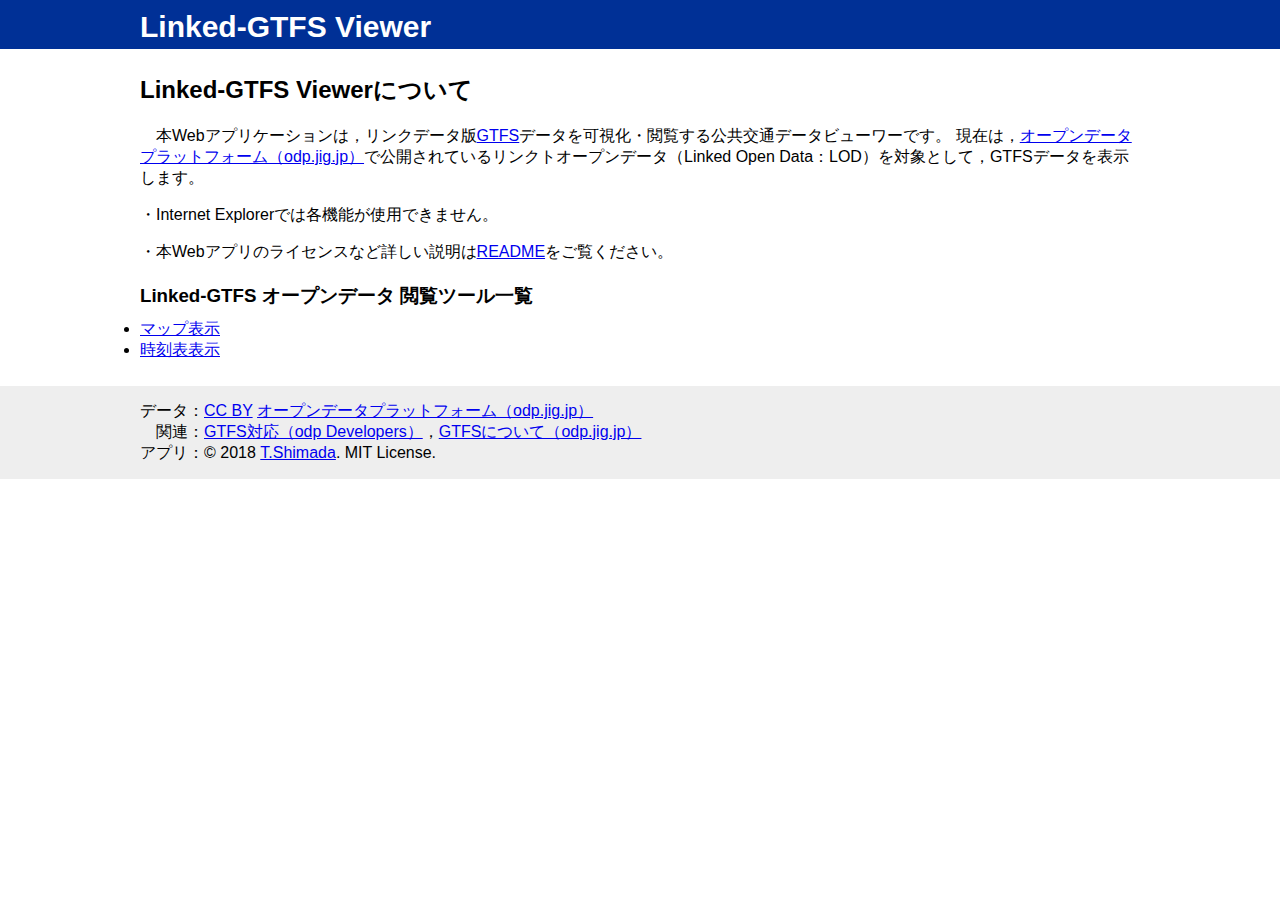
==== index.html @ 3bb2e5da "Add files via upload" ====
<!DOCTYPE html>
<html>
<head>
<meta charset="utf-8">
<title>Linked-GTFS Viewer</title>
<meta name="author" content="T.Shimada">
<meta name="description" content="公共交通データ（GTFS・標準的なバス情報フォーマット）についてマップ表示、時刻表の表示、時刻検索を行うことができます。">
<meta name="keywords" content="GTFS,標準的なバス情報フォーマット,公共交通,鉄道,バス">
<meta name="viewport" content="width=device-width">
<link rel="stylesheet" href="css/new-style.css">
</head>
<body>
<header class="header">
<div class="header-inner">
<div class="headsite">
	<div class="site">
<h1>Linked-GTFS Viewer</h1>
	</div>
</div>
</div>
</header>
<div class="content">
<h2>Linked-GTFS Viewerについて</h2>
<p>　本Webアプリケーションは，リンクデータ版<a href="https://developers.google.com/transit/gtfs/?hl=ja" target="_blank">GTFS</a>データを可視化・閲覧する公共交通データビューワーです。 現在は，<a href="https://odp.jig.jp/" target="_blank">オープンデータプラットフォーム（odp.jig.jp）</a>で公開されているリンクトオープンデータ（Linked Open Data：LOD）を対象として，GTFSデータを表示します。</p>
<p>・Internet Explorerでは各機能が使用できません。</p>
<p>・本Webアプリのライセンスなど詳しい説明は<a href="https://github.com/tshimada291/lod-gtfs-viewer">README</a>をご覧ください。</p>
<h3>Linked-GTFS オープンデータ 閲覧ツール一覧</h3>
<ul>
<li><a href="lod-gtfs-map.html">マップ表示</a></li>
<li><a href="lod-gtfs-timetable.html">時刻表表示</a></li>
</ul>
</div>
</div>
<div class="footer">
<div class="footer-inner">
データ：<a href="https://creativecommons.org/licenses/by/2.1/jp/" target="_blank">CC BY</a> <a href="https://odp.jig.jp/" target="_blank">オープンデータプラットフォーム（odp.jig.jp）</a><br>
　関連：<a href="http://developer.odp.jig.jp/blog/gtfs/" target="_blank">GTFS対応（odp Developers）</a>，<a href="https://api.odp.jig.jp/docs/gtfs.html" target="_blank">GTFSについて（odp.jig.jp）</a><br>
アプリ：&copy; 2018 <a href="https://github.com/tshimada291" target="_blank">T.Shimada</a>. MIT License.</div>
</div>
</div>
</body>
</html>
---- css/new-style.css ----
@charset "utf-8";

*{margin: 0; padding: 0;}
html, body{
	height: 100%;
}

body{font-family: 'Lucida Grande', 'Hiragino Kaku Gothic Pro', Meiryo, sans-serif}

.site h1{color: #ffffff;
	text-decoration: none}
.site h1 a{color: #ffffff;
	text-decoration: none}
.site h1{margin: 0;
	font-size: 30px}

.menu{font-weight:bold}
.menu ul{
	margin: 0;
	padding: 0;
	list-style: none;
}
.menu li a{
	display: block;
	padding: 10px 15px;
	color: #fff;
	font-size: 16px;
	text-decoration: none;
}
.menu li a:hover{background-color: #0080ff}
.menu ul:after{
	content: "";
	display: block;
	clear: both;
}
.menu li{
	float: left;
	width: auto
}

.content h2{margin-bottom: 20px}
.content h3, h4{margin: 20px 0 10px 0}
.content p{max-width: 100%;
		margin-top: 0;
		margin-bottom: 16px}

.overview{margin-bottom: 10px}
.overview a{display: block;
		background-color: #eee;
		color: #000;
		text-decoration: none}
.overview a:hover{opacity: 0.8}
.overview img{max-width: 100%;
		height:auto;
		border: none;
		margin-bottom: 15px;
		vertical-align: bottom}
.overview h4{margin: 0 15px 15px 15px;
		font-size: 20px;
		font-weight: normal}
.overview p{margin: 0 15px 15px 15px;
		padding-bottom: 15px;
		font-size: 14px}

/*
.article{margin:20px}
.article ul{margin: 10px 20px}
.article h2, h3, h4{margin-top:20px; margin-bottom:10px}
*/

table{background: #999}
th{
	white-space: nowrap;
	padding: 5px;
	//text-align: center;
	color: #fff;
	background: #666;
}
td{
	//width: 100px;
	padding: 10px;
	text-align: center;
	background: #fff;
}

/* footer */
.footer{padding-top: 15px;
	padding-bottom: 15px;
	background-color: #eee}

/* ボックスの左右 */
.header, .info, .footer, .content{
	padding-left: 15px;
	padding-right:15px}

/* ボックスの上下 */
.header{padding-top: 10px;
	padding-bottom: 5px;
	background: #003096;}

.content{padding-top: 25px;
		padding-bottom: 25px}

/* ########### 600px未満 ########### */
@media (max-width: 599px) {
.menu li a{padding: 10px 7px;
	font-size: 11px}

.catch{padding: 5px 10px;
		font-size: 12px}
}

/* ########### 768px以上 ########### */
@media (min-width: 768px) {

/* headsiteとheadnavを横に並べる設定 */
.header:after{content: "";
	display: block;
	clear: both}

.headsite{float: left;
	width: auto}

.headnav{float: right;
	width: auto}

.content:after{content: "";
			display: block;
			clear: both}

.pickup .overview{float: left;
			width: 32%;
			margin-right: 1%}
}

/* ########### 1040px以上 ########### */
@media (min-width: 1040px) {

/* 全体の横幅を固定 */
.header-inner, .footer-inner, .pickup, .content
	{width: 1000px;
	margin-left: auto;
	margin-right: auto}
}
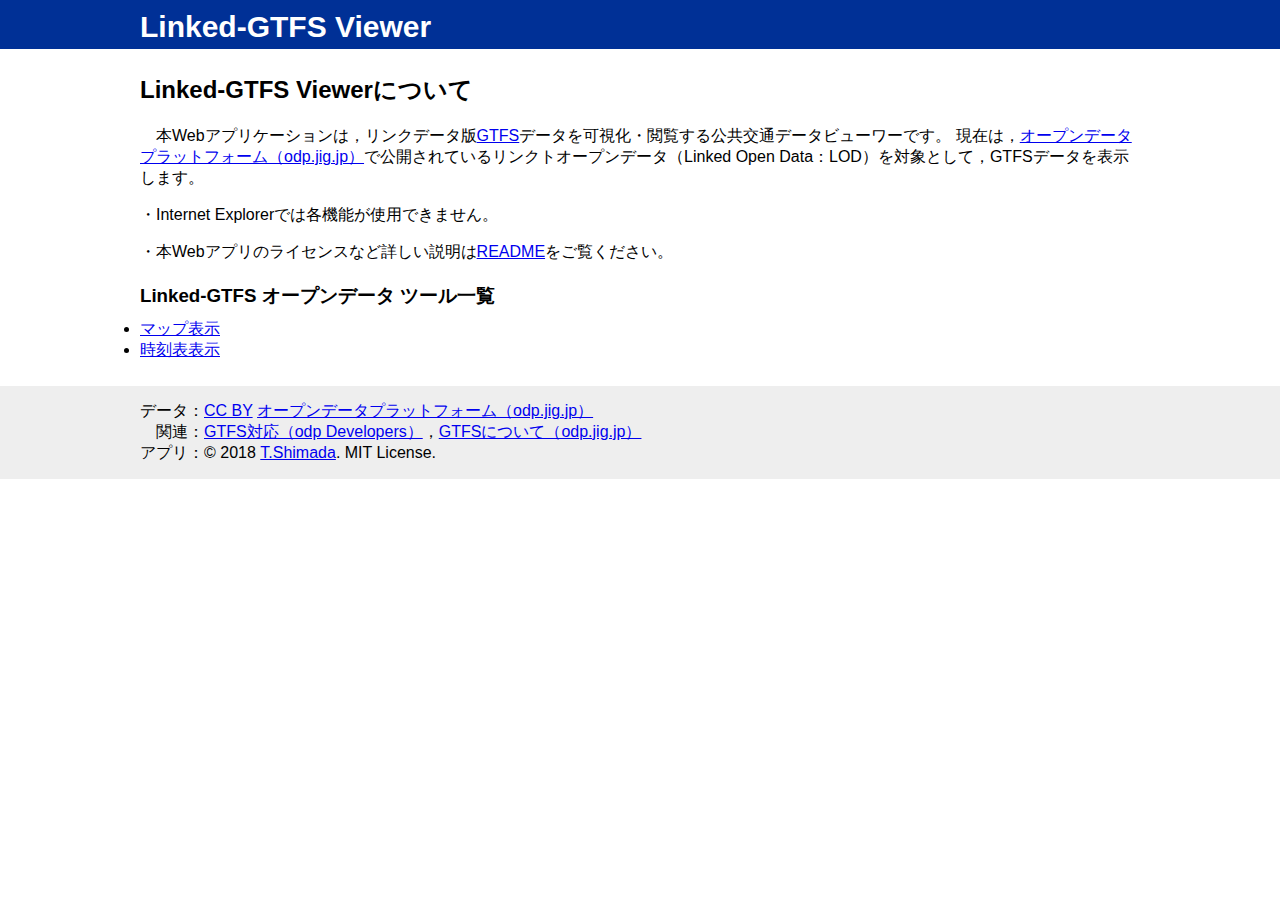
==== commit b6d12b23: "Add files via upload" ====
--- a/index.html
+++ b/index.html
@@ -24,7 +24,7 @@
 <p>　本Webアプリケーションは，リンクデータ版<a href="https://developers.google.com/transit/gtfs/?hl=ja" target="_blank">GTFS</a>データを可視化・閲覧する公共交通データビューワーです。 現在は，<a href="https://odp.jig.jp/" target="_blank">オープンデータプラットフォーム（odp.jig.jp）</a>で公開されているリンクトオープンデータ（Linked Open Data：LOD）を対象として，GTFSデータを表示します。</p>
 <p>・Internet Explorerでは各機能が使用できません。</p>
 <p>・本Webアプリのライセンスなど詳しい説明は<a href="https://github.com/tshimada291/lod-gtfs-viewer">README</a>をご覧ください。</p>
-<h3>Linked-GTFS オープンデータ 閲覧ツール一覧</h3>
+<h3>Linked-GTFS オープンデータ ツール一覧</h3>
 <ul>
 <li><a href="lod-gtfs-map.html">マップ表示</a></li>
 <li><a href="lod-gtfs-timetable.html">時刻表表示</a></li>
@@ -35,7 +35,7 @@
 <div class="footer-inner">
 データ：<a href="https://creativecommons.org/licenses/by/2.1/jp/" target="_blank">CC BY</a> <a href="https://odp.jig.jp/" target="_blank">オープンデータプラットフォーム（odp.jig.jp）</a><br>
 　関連：<a href="http://developer.odp.jig.jp/blog/gtfs/" target="_blank">GTFS対応（odp Developers）</a>，<a href="https://api.odp.jig.jp/docs/gtfs.html" target="_blank">GTFSについて（odp.jig.jp）</a><br>
-アプリ：&copy; 2018 <a href="https://github.com/tshimada291" target="_blank">T.Shimada</a>. MIT License.</div>
+アプリ：&copy; 2018 <a href="https://tshimada291.github.io/" target="_blank">T.Shimada</a>. MIT License.</div>
 </div>
 </div>
 </body>
